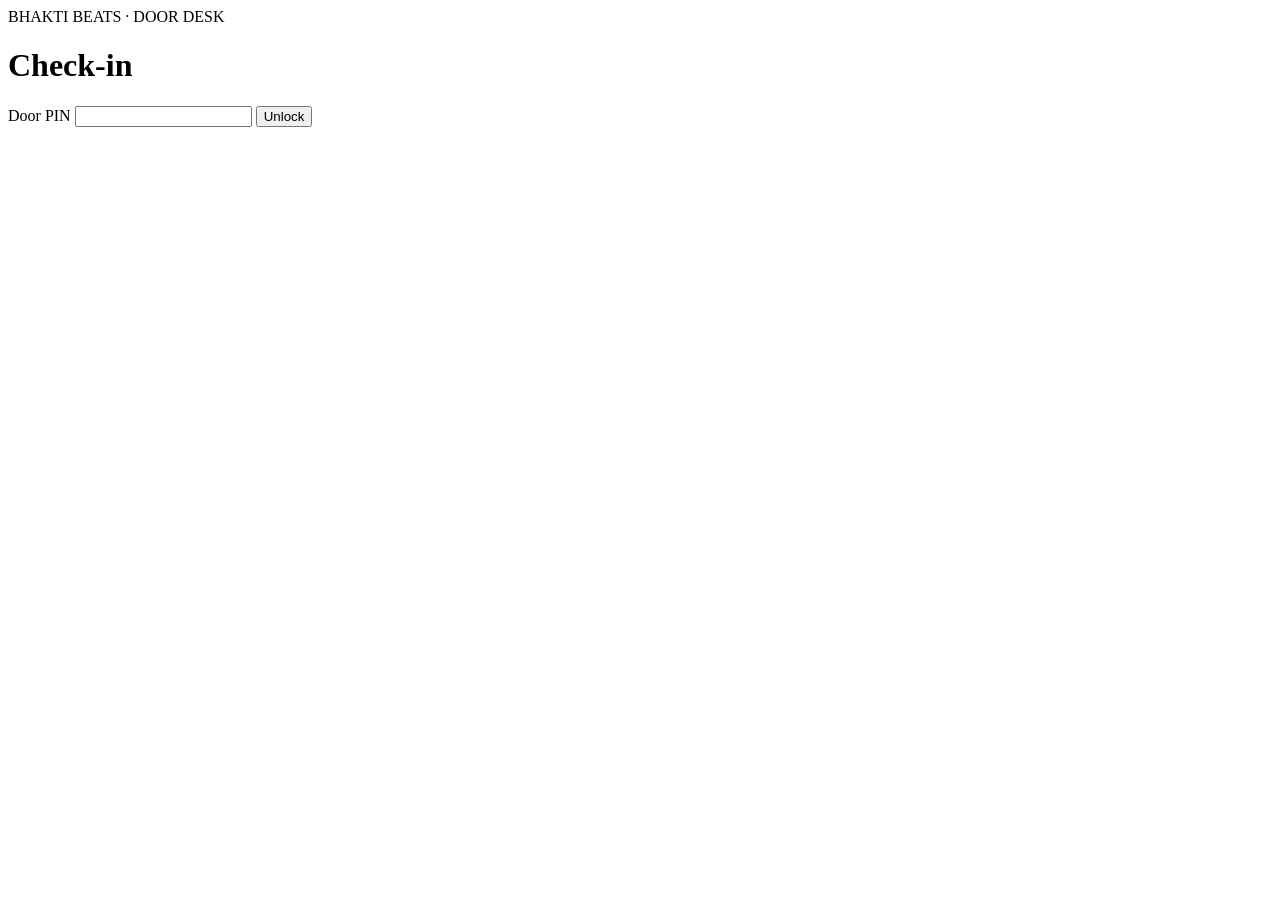
==== backend/Door.html @ 32e75553 "Add Bhakti Beats ticket site and Apps Script backend Co-Authored-By: Claude Opus 5.5 <noreply@anthro" ====
<!DOCTYPE html>
<html><head><base target="_top"><?!= include('Style'); ?>
<style>
  .stats { display:grid; grid-template-columns:repeat(3,1fr); gap:10px; margin-bottom:14px; }
  .stat { background:var(--card); border:1px solid var(--line); border-radius:12px; padding:12px; text-align:center; }
  .stat b { display:block; font-size:26px; color:var(--gold); }
  .stat span { font-size:12px; color:var(--muted); }
  .row { display:flex; gap:10px; align-items:center; justify-content:space-between; padding:12px 0; border-top:1px solid var(--line); }
  .row:first-child { border-top:0; }
  .row button { width:auto; margin:0; padding:10px 14px; font-size:15px; }
  .who small { color:var(--muted); display:block; }
</style></head>
<body><div class="wrap">
  <div class="brand"><div class="k">BHAKTI BEATS · DOOR DESK</div><h1>Check-in</h1></div>

  <div class="card" id="lock">
    <label for="pin">Door PIN</label>
    <input id="pin" type="password" inputmode="numeric" autocomplete="off">
    <button id="unlock">Unlock</button>
    <div class="msg" id="lockMsg"></div>
  </div>

  <div id="desk" style="display:none">
    <div class="stats">
      <div class="stat"><b id="sArr">–</b><span>arrived</span></div>
      <div class="stat"><b id="sConf">–</b><span>registered</span></div>
      <div class="stat"><b id="sWait">–</b><span>waitlist</span></div>
    </div>
    <div class="card">
      <p style="margin-top:0"><b>To scan:</b> open your phone's camera and point it at the guest's QR code, then tap the link. It opens their ticket with a <b>Check in</b> button (this phone stays unlocked).</p>
      <label for="q">Or search by name, email or ticket ID</label>
      <input id="q" placeholder="e.g. Sharma or BB-7K2Q9X" autocomplete="off">
      <div id="results" style="margin-top:8px"></div>
      <button class="secondary" id="lockAgain">Lock this phone</button>
    </div>
  </div>
</div>
<script>
  function $(id) { return document.getElementById(id); }
  function getPin() { try { return localStorage.getItem('bb_door_pin') || ''; } catch (e) { return window._pin || ''; } }
  function setPin(p) { window._pin = p; try { if (p) localStorage.setItem('bb_door_pin', p); else localStorage.removeItem('bb_door_pin'); } catch (e) {} }
  function fail(err) { var m = String(err && err.message || err); if (/PIN/.test(m)) { setPin(''); show(false); } }

  function show(unlocked) { $('lock').style.display = unlocked ? 'none' : 'block'; $('desk').style.display = unlocked ? 'block' : 'none'; if (unlocked) stats(); }
  function stats() {
    google.script.run.withSuccessHandler(function (s) {
      $('sArr').textContent = s.arrived; $('sConf').textContent = s.confirmed + '/' + s.capacity; $('sWait').textContent = s.waitlist;
    }).withFailureHandler(fail).doorStats(getPin());
  }
  $('unlock').onclick = function () {
    var v = $('pin').value.trim();
    google.script.run.withSuccessHandler(function (ok) {
      if (ok) { setPin(v); show(true); } else { $('lockMsg').className = 'msg err'; $('lockMsg').textContent = 'Wrong PIN.'; }
    }).verifyPin(v);
  };
  $('lockAgain').onclick = function () { setPin(''); $('pin').value = ''; show(false); };

  var timer;
  $('q').addEventListener('input', function () { clearTimeout(timer); timer = setTimeout(search, 300); });
  function search() {
    var q = $('q').value;
    if (q.trim().length < 2) { $('results').innerHTML = ''; return; }
    google.script.run.withSuccessHandler(render).withFailureHandler(fail).doorSearch(getPin(), q);
  }
  function render(list) {
    var box = $('results'); box.innerHTML = '';
    if (!list.length) { box.innerHTML = '<p style="color:var(--muted)">No match.</p>'; return; }
    list.forEach(function (t) {
      var row = document.createElement('div'); row.className = 'row';
      var who = document.createElement('div'); who.className = 'who';
      who.textContent = t.name;
      var sm = document.createElement('small');
      sm.textContent = t.id + ' · party of ' + t.party + ' · ' + (t.status === 'Pending payment' ? 'NOT PAID, $' + t.owed + ' due' : t.status !== 'Confirmed' ? t.status : t.inCount >= t.party ? 'arrived ' + t.inAt : t.inCount ? t.inCount + ' arrived' : 'not arrived');
      who.appendChild(sm); row.appendChild(who);
      if (t.status === 'Pending payment') {
        var pb = document.createElement('button'); pb.textContent = 'Took $' + t.owed + ' cash';
        pb.onclick = function () {
          pb.disabled = true;
          google.script.run.withSuccessHandler(function (r) { pb.textContent = r.ok ? 'Paid ✓' : r.message; search(); })
            .withFailureHandler(function (e) { pb.disabled = false; fail(e); }).markPaid(t.id, getPin(), 'Cash');
        };
        row.appendChild(pb);
      } else if (t.status === 'Confirmed' && t.inCount < t.party) {
        var b = document.createElement('button'); b.textContent = 'Check in';
        b.onclick = function () {
          b.disabled = true;
          google.script.run.withSuccessHandler(function (r) { b.textContent = r.ok ? 'Admitted ✓' : r.message; stats(); search(); })
            .withFailureHandler(function (e) { b.disabled = false; fail(e); }).checkIn(t.id, getPin(), t.party - t.inCount);
        };
        row.appendChild(b);
      } else {
        var p = document.createElement('span'); p.className = 'pill ' + (t.status === 'Confirmed' ? 'ok' : 'warn');
        p.textContent = t.status === 'Confirmed' ? 'In' : t.status; row.appendChild(p);
      }
      box.appendChild(row);
    });
  }
  if (getPin()) google.script.run.withSuccessHandler(function (ok) { show(ok); if (!ok) setPin(''); }).verifyPin(getPin());
</script>
</body></html>
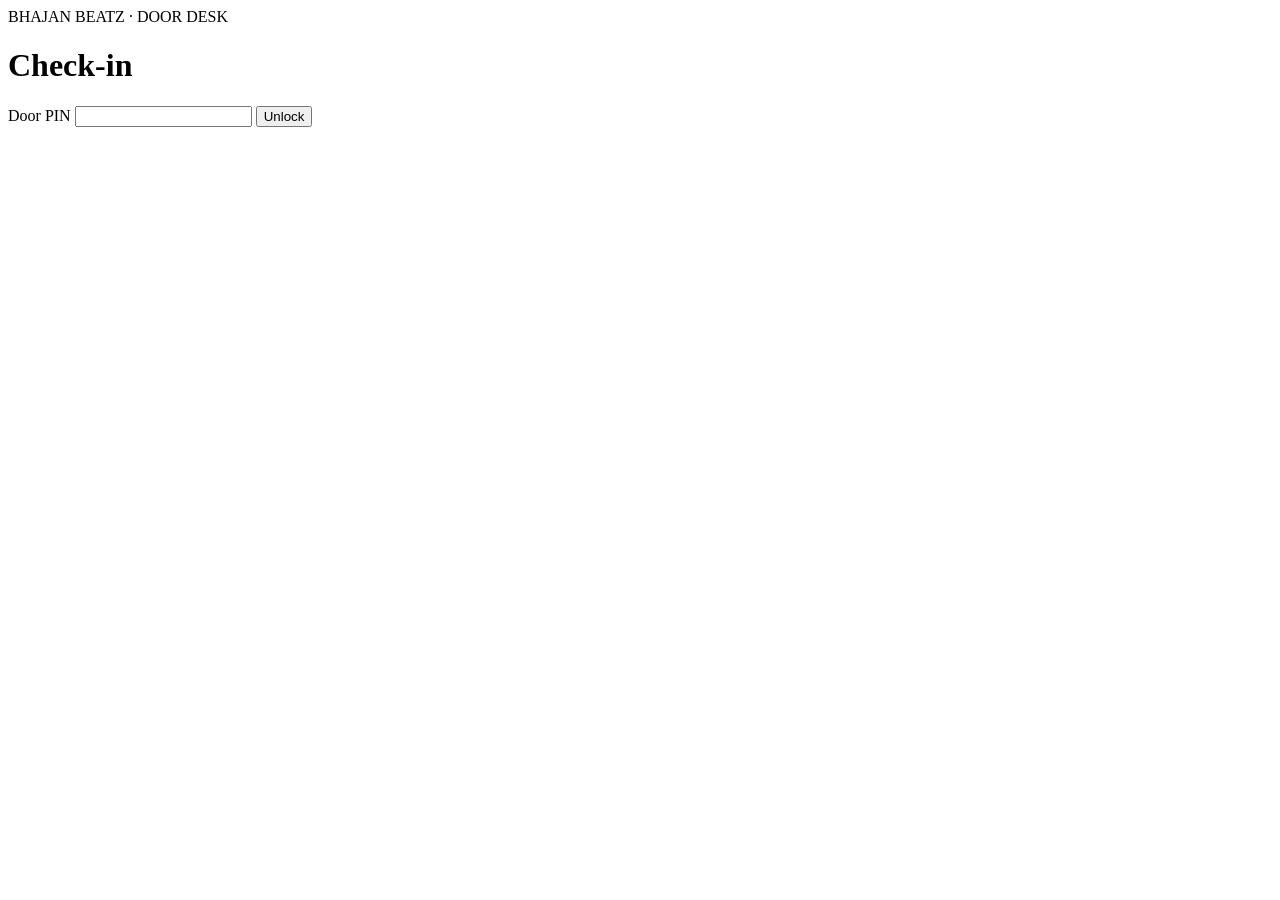
==== commit 57346ef4: "Rename event to Bhajan Beatz Co-Authored-By: Claude Opus 5.5 <noreply@anthropic.com> Claude-Session:" ====
--- a/backend/Door.html
+++ b/backend/Door.html
@@ -11,7 +11,7 @@
   .who small { color:var(--muted); display:block; }
 </style></head>
 <body><div class="wrap">
-  <div class="brand"><div class="k">BHAKTI BEATS · DOOR DESK</div><h1>Check-in</h1></div>
+  <div class="brand"><div class="k">BHAJAN BEATZ · DOOR DESK</div><h1>Check-in</h1></div>
 
   <div class="card" id="lock">
     <label for="pin">Door PIN</label>
